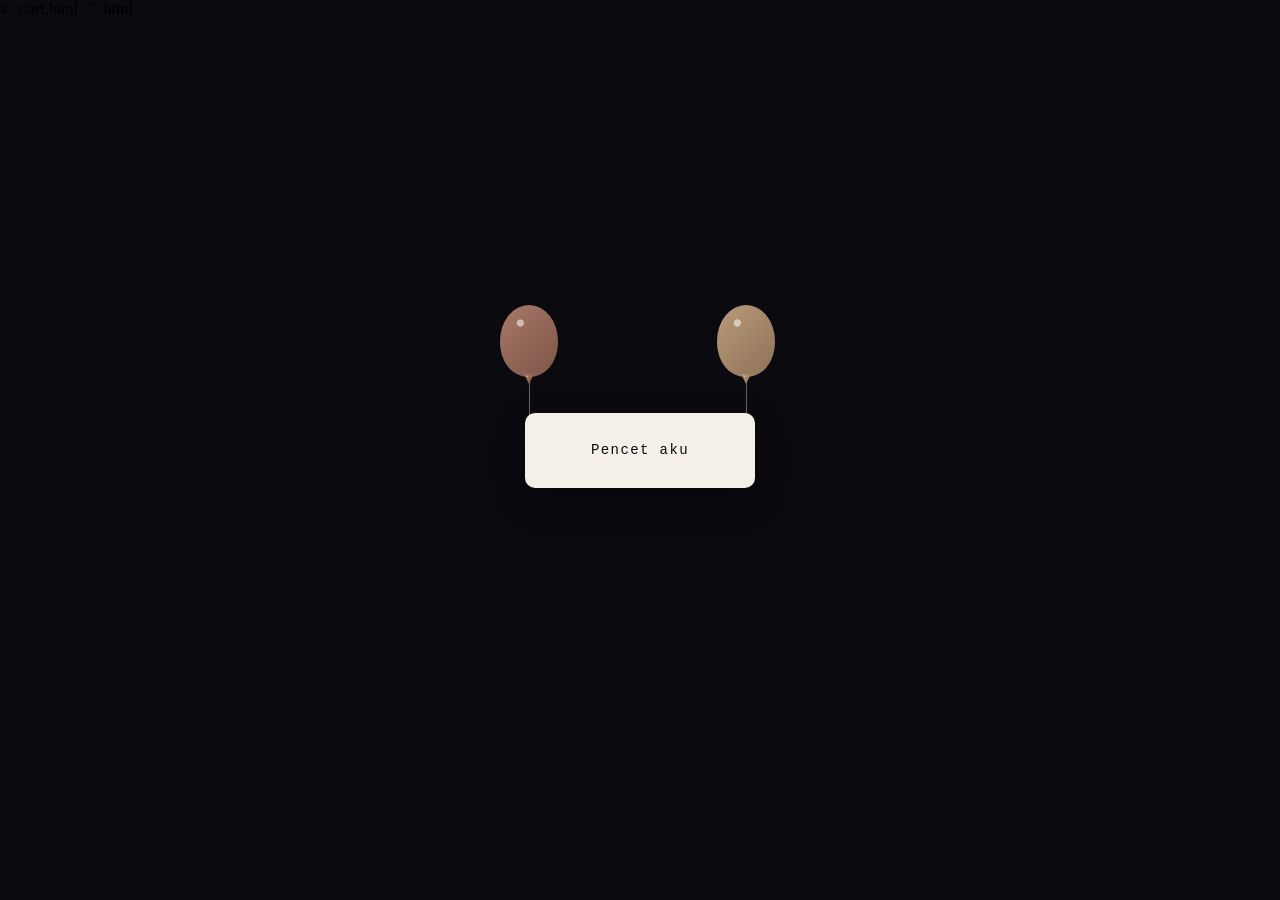
==== index.html @ b917b287 "buanyak" ====
# `start.html`

```html
<!DOCTYPE html>
<html lang="en">

<head>
  <meta charset="UTF-8">

  <meta
    name="viewport"
    content="width=device-width, initial-scale=1.0">

  <title>A Little Something</title>

  <style>

    /* =========================
       RESET
       ========================= */

    * {
      box-sizing: border-box;
    }

    html,
    body {
      width: 100%;
      height: 100%;
      margin: 0;
    }

    body {
      overflow: hidden;

      background: #0a0a0f;

      font-family:
        "Cormorant Garamond",
        Georgia,
        serif;
    }


    /* =========================
       START PAGE
       ========================= */

    .start-button {
  position: relative;
  z-index: 10;

  border: none;

  background: #f4f0e7;
  color: #0a0a0f;

  width: 230px;
  height: 75px;

  padding: 0;

  font-family:
    "DM Mono",
    "Courier New",
    monospace;

  font-size: 14px;

  letter-spacing: .1em;

  cursor: pointer;

  box-shadow:
    0 12px 35px rgba(0, 0, 0, .3);

  transition:
    transform .3s ease,
    box-shadow .3s ease,
    background .3s ease;

  border-radius: 10px;
}

.start-button:hover {
  transform: translateY(-4px);

  background: #ffffff;

  box-shadow:
    0 18px 45px rgba(
      255,
      244,
      168,
      .15
    );
}

.start-button:active {
  transform: translateY(-1px) scale(.97);
}

    /* =========================
       FIREFLIES CONTAINER
       ========================= */

    .fireflies {
      position: absolute;

      inset: 0;

      overflow: hidden;

      pointer-events: none;

      z-index: 1;
    }


    /* =========================
       FIREFLY
       ========================= */

    .firefly {
      position: absolute;

      width: 4px;
      height: 4px;

      border-radius: 50%;

      background: #fff4a8;

      box-shadow:
        0 0 5px #fff4a8,
        0 0 12px #ffe878,
        0 0 22px #ffd84d;

      opacity: 0;

      animation:
        firefly-float
        var(--duration)
        ease-in-out
        infinite,

        firefly-glow
        2s
        ease-in-out
        infinite
        alternate;
    }


    /* =========================
       FIREFLY MOVEMENT
       ========================= */

    @keyframes firefly-float {

      0% {
        transform:
          translate(0, 0);

        opacity: 0;
      }

      10% {
        opacity: var(--opacity);
      }

      30% {
        transform:
          translate(
            var(--move-x-1),
            var(--move-y-1)
          );
      }

      55% {
        transform:
          translate(
            var(--move-x-2),
            var(--move-y-2)
          );
      }

      80% {
        transform:
          translate(
            var(--move-x-3),
            var(--move-y-3)
          );
      }

      90% {
        opacity: var(--opacity);
      }

      100% {
        transform:
          translate(
            var(--move-x-4),
            var(--move-y-4)
          );

        opacity: 0;
      }
    }


    /* =========================
       FIREFLY GLOW
       ========================= */

    @keyframes firefly-glow {

      from {
        box-shadow:
          0 0 4px #fff4a8,
          0 0 8px #ffe878,
          0 0 14px #ffd84d;
      }

      to {
        box-shadow:
          0 0 7px #fff4a8,
          0 0 16px #ffe878,
          0 0 28px #ffd84d;
      }
    }


    /* =========================
       CENTER CONTENT
       ========================= */

    .content {
  position: absolute;
  inset: 0;

  display: flex;
  align-items: center;
  justify-content: center;

  z-index: 10;
}

    /* =========================
       BUTTON
       ========================= */

    .start-button {
  position: relative;
  z-index: 10;

  width: 230px;
  height: 75px;

  border: none;

  background: #f4f0e7;
  color: #0a0a0f;

  font-family:
    "DM Mono",
    "Courier New",
    monospace;

  font-size: 14px;
  letter-spacing: .1em;

  cursor: pointer;

  box-shadow:
    0 12px 35px rgba(0, 0, 0, .3);

  transition:
    transform .3s ease,
    box-shadow .3s ease;
  
}

.start-button:hover {
  transform: translateY(-4px);

  box-shadow:
    0 18px 45px rgba(
      255,
      244,
      168,
      .15
    );
}

.start-button:active {
  transform: scale(.97);
}


    .balloon {
  position: absolute;

  width: 58px;
  height: 72px;

  border-radius: 50% 50% 48% 48%;

  z-index: 5;

  animation:
    balloon-float
    4s
    ease-in-out
    infinite;
}

.balloon-left {
  left: calc(50% - 140px);
  top: calc(50% - 145px);

  background:
    radial-gradient(
      circle at 35% 25%,
      #ffffff88 0 5%,
      transparent 6%
    ),
    linear-gradient(
      135deg,
      #a87968,
      #7d5548
    );

  animation-delay: -.8s;
}

.balloon-right {
  left: calc(50% + 77px);
  top: calc(50% - 145px);

  background:
    radial-gradient(
      circle at 35% 25%,
      #ffffff88 0 5%,
      transparent 6%
    ),
    linear-gradient(
      135deg,
      #b99a79,
      #8e7258
    );

  animation-delay: -2s;
}

/* kanan */

.balloon-right {
  left: calc(50% + 77px);
  top: calc(50% - 145px);

  background:
    radial-gradient(
      circle at 35% 25%,
      #ffffff88 0 5%,
      transparent 6%
    ),
    linear-gradient(
      135deg,
      #b99a79,
      #8e7258
    );

  animation-delay: -2s;
}


/* ujung balon */

.balloon::after {
  content: "";

  position: absolute;

  left: 50%;
  bottom: -7px;

  transform: translateX(-50%);

  width: 10px;
  height: 10px;

  background: inherit;

  clip-path: polygon(
    0 0,
    100% 0,
    50% 100%
  );
}


/* tali */

.balloon::before {
  content: "";

  position: absolute;

  left: 50%;
  top: 100%;

  width: 1px;
  height: 90px;

  background: #f4f0e766;

  transform-origin: top;

  transform:
    rotate(
      var(--string-angle, 0deg)
    );
}


/* animasi melayang */

@keyframes balloon-float {

  0% {
    transform:
      translateY(0)
      rotate(-3deg);
  }

  25% {
    transform:
      translateY(-12px)
      rotate(2deg);
  }

  50% {
    transform:
      translateY(-20px)
      rotate(-2deg);
  }

  75% {
    transform:
      translateY(-9px)
      rotate(3deg);
  }

  100% {
    transform:
      translateY(0)
      rotate(-3deg);
  }
}


    /* =========================
       MOBILE
       ========================= */

    @media (max-width: 520px) {

      .start-button {

        min-width: 140px;

        padding:
          15px
          30px;

        font-size: 10px;
      }

    }

  </style>
</head>


<body>


  <!-- =========================
       START PAGE
       ========================= -->

  <div class="start-page">


    <!-- FIREFLIES -->

    <div
      class="fireflies"
      id="fireflies">
    </div>


    <!-- BUTTON -->

    <div class="content">

  <div class="balloon balloon-left"></div>

  <div class="balloon balloon-right"></div>

  <button
    class="start-button"
    id="startButton">
    Pencet aku
  </button>

</div>


  </div>


  <!-- =========================
       MUSIC
       ========================= -->

  <audio
    id="birthdayMusic"
    src="music/birthday.mp3"
    preload="auto">
  </audio>


  <script>

    /* =========================
       CREATE FIREFLIES
       ========================= */

    const fireflies =
      document.getElementById(
        "fireflies"
      );


    for (let i = 0; i < 60; i++) {

      const firefly =
        document.createElement(
          "span"
        );


      firefly.className =
        "firefly";


      /* Position */

      firefly.style.left =
        `${Math.random() * 100}%`;

      firefly.style.top =
        `${Math.random() * 100}%`;


      /* Animation duration */

      firefly.style.setProperty(
        "--duration",
        `${8 + Math.random() * 12}s`
      );


      /* Opacity */

      firefly.style.setProperty(
        "--opacity",
        `${0.35 + Math.random() * 0.65}`
      );


      /* Movement 1 */

      firefly.style.setProperty(
        "--move-x-1",
        `${-50 + Math.random() * 100}px`
      );

      firefly.style.setProperty(
        "--move-y-1",
        `${-50 + Math.random() * 100}px`
      );


      /* Movement 2 */

      firefly.style.setProperty(
        "--move-x-2",
        `${-100 + Math.random() * 200}px`
      );

      firefly.style.setProperty(
        "--move-y-2",
        `${-100 + Math.random() * 200}px`
      );


      /* Movement 3 */

      firefly.style.setProperty(
        "--move-x-3",
        `${-70 + Math.random() * 140}px`
      );

      firefly.style.setProperty(
        "--move-y-3",
        `${-100 + Math.random() * 200}px`
      );


      /* Movement 4 */

      firefly.style.setProperty(
        "--move-x-4",
        `${-120 + Math.random() * 240}px`
      );

      firefly.style.setProperty(
        "--move-y-4",
        `${-120 + Math.random() * 240}px`
      );


      /* Random starting point */

      firefly.style.animationDelay =
        `${Math.random() * -15}s`;


      /* Random size */

      const size =
        2 + Math.random() * 4;

      firefly.style.width =
        `${size}px`;

      firefly.style.height =
        `${size}px`;


      fireflies.appendChild(
        firefly
      );
    }


    /* =========================
       START BUTTON
       ========================= */

    const startButton =
      document.getElementById(
        "startButton"
      );


    const birthdayMusic =
      document.getElementById(
        "birthdayMusic"
      );


    startButton.addEventListener(
      "click",
      function () {
        /*
         * Simpan status bahwa user sudah siap memutar musik.
         */
        sessionStorage.setItem(
          "birthdayMusicStarted",
          "true"
        );


        /*
         * Simpan status bahwa musik
         * sudah dimulai.
         */

        sessionStorage.setItem(
          "birthdayMusicStarted",
          "true"
        );


        /*
         * Pindah ke halaman utama.
         */

        window.location.href =
          "main.html";

      }
    );

  </script>


</body>

</html>
```
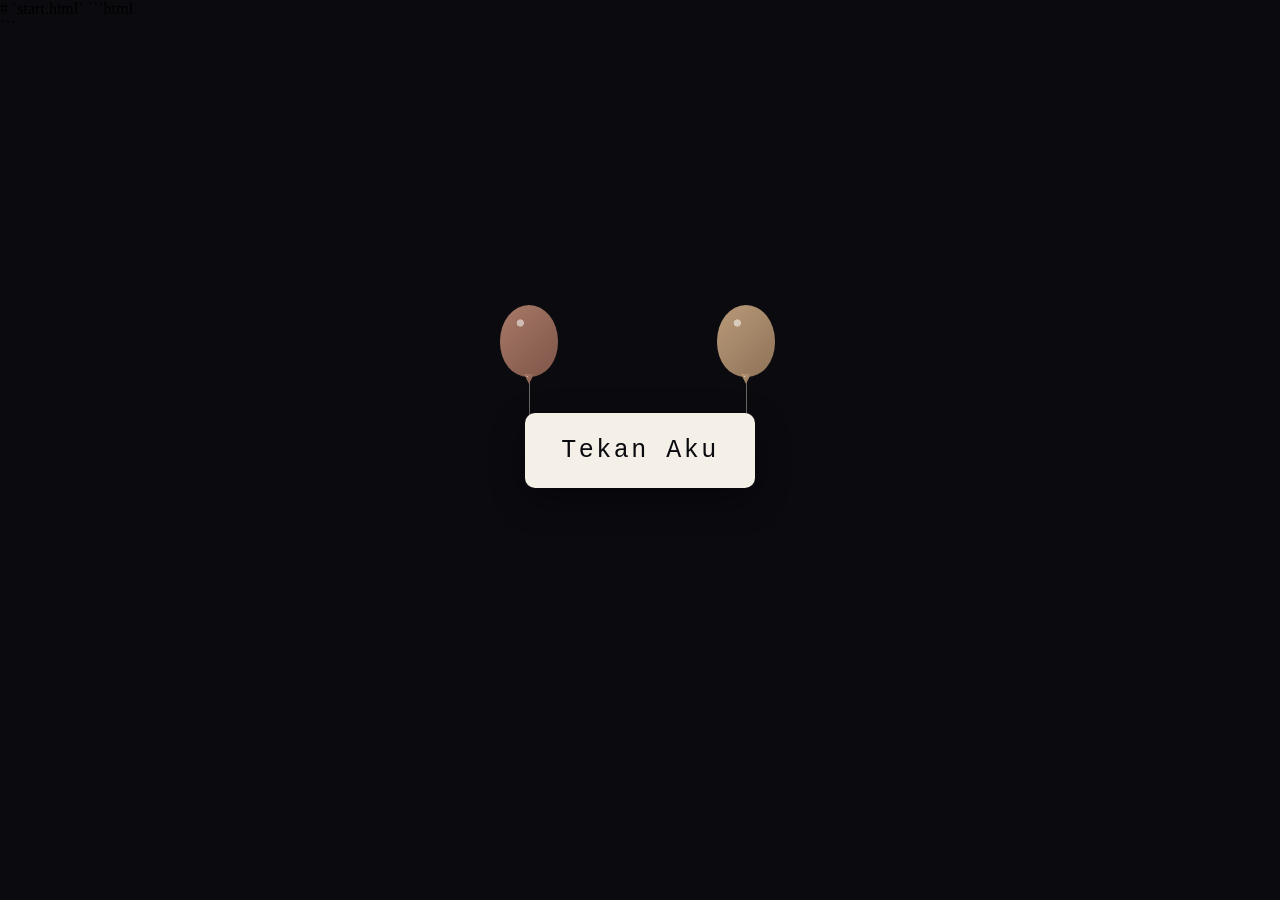
==== commit 86822f5a: "cok" ====
--- a/index.html
+++ b/index.html
@@ -267,7 +267,7 @@
     "Courier New",
     monospace;
 
-  font-size: 14px;
+  font-size: 25px;
   letter-spacing: .1em;
 
   cursor: pointer;
@@ -474,7 +474,7 @@
           15px
           30px;
 
-        font-size: 10px;
+        font-size: 25px;
       }
 
     }
@@ -512,7 +512,7 @@
   <button
     class="start-button"
     id="startButton">
-    Pencet aku
+    Tekan Aku
   </button>
 
 </div>
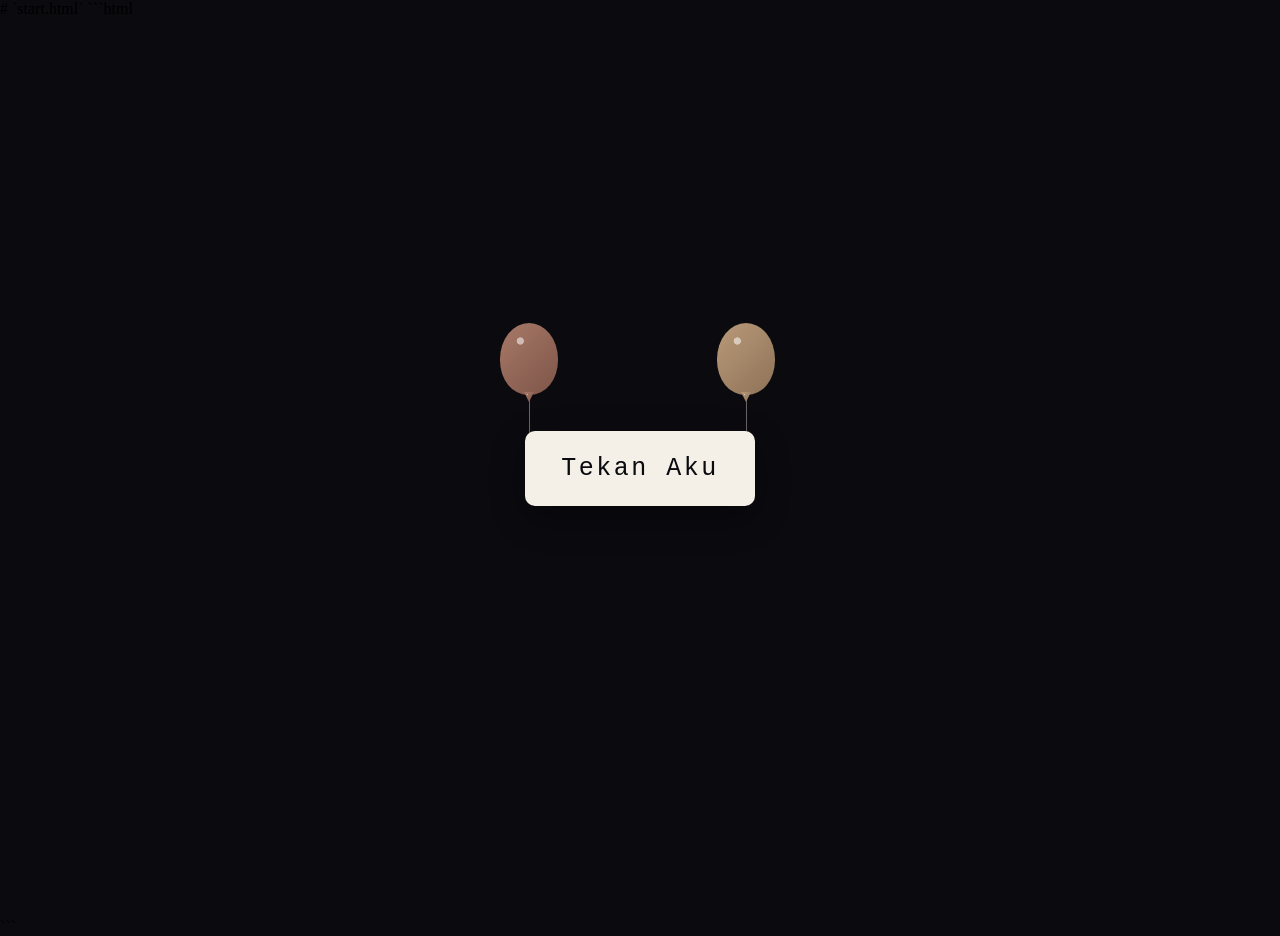
==== commit c545891f: "test" ====
--- a/index.html
+++ b/index.html
@@ -45,6 +45,14 @@
     /* =========================
        START PAGE
        ========================= */
+
+    .start-page {
+      position: relative;
+      width: 100%;
+      height: 100vh;
+      overflow: hidden;
+      background: #0a0a0f;
+    }
 
     .start-button {
   position: relative;
@@ -106,14 +114,16 @@
 
     .fireflies {
       position: absolute;
-
-      inset: 0;
+      top: 0;
+      right: 0;
+      bottom: 0;
+      left: 0;
 
       overflow: hidden;
 
       pointer-events: none;
 
-      z-index: 1;
+      z-index: 0;
     }
 
 
@@ -237,13 +247,16 @@
 
     .content {
   position: absolute;
-  inset: 0;
+  top: 0;
+  right: 0;
+  bottom: 0;
+  left: 0;
 
   display: flex;
   align-items: center;
   justify-content: center;
 
-  z-index: 10;
+  z-index: 1;
 }
 
     /* =========================
@@ -544,7 +557,7 @@
       );
 
 
-    for (let i = 0; i < 60; i++) {
+    for (let i = 0; i < 30; i++) {
 
       const firefly =
         document.createElement(
@@ -675,34 +688,23 @@
 
     startButton.addEventListener(
       "click",
-      function () {
-        /*
-         * Simpan status bahwa user sudah siap memutar musik.
-         */
+      async function () {
         sessionStorage.setItem(
           "birthdayMusicStarted",
           "true"
         );
 
-
-        /*
-         * Simpan status bahwa musik
-         * sudah dimulai.
-         */
-
-        sessionStorage.setItem(
-          "birthdayMusicStarted",
-          "true"
-        );
-
-
-        /*
-         * Pindah ke halaman utama.
-         */
+        try {
+          await birthdayMusic.play();
+        } catch (error) {
+          console.log(
+            "Music start is blocked before navigation; waiting for a later user gesture.",
+            error
+          );
+        }
 
         window.location.href =
           "main.html";
-
       }
     );
 
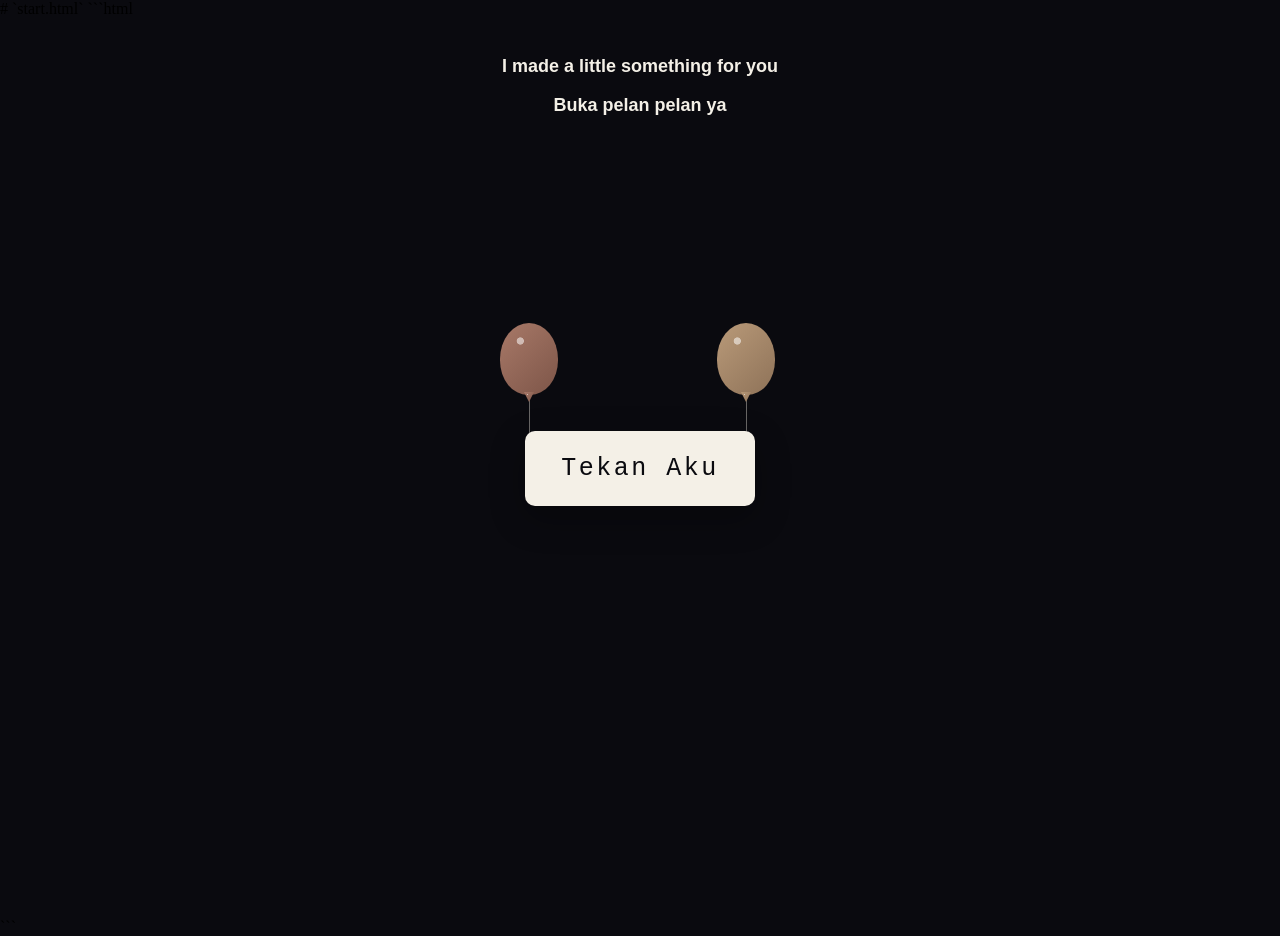
==== commit 9693c433: "adding gif" ====
--- a/index.html
+++ b/index.html
@@ -491,14 +491,23 @@
       }
 
     }
+    .pelanpelan {
+        position: absolute;
+        top: 20px;
+        left: 50%;
+        transform: translateX(-50%);
+        text-align: center;
+        color: #f4f0e7;
+        font-family: "Arial";
+        font-weight: bold;
+        font-size: 18px;
+    }
 
   </style>
 </head>
 
 
 <body>
-
-
   <!-- =========================
        START PAGE
        ========================= -->
@@ -512,7 +521,10 @@
       class="fireflies"
       id="fireflies">
     </div>
-
+    <div class="pelanpelan">
+        <p>I made a little something for you</p>
+        <p>Buka pelan pelan ya</p>
+    </div>
 
     <!-- BUTTON -->
 
@@ -557,7 +569,7 @@
       );
 
 
-    for (let i = 0; i < 30; i++) {
+    for (let i = 0; i < 18; i++) {
 
       const firefly =
         document.createElement(
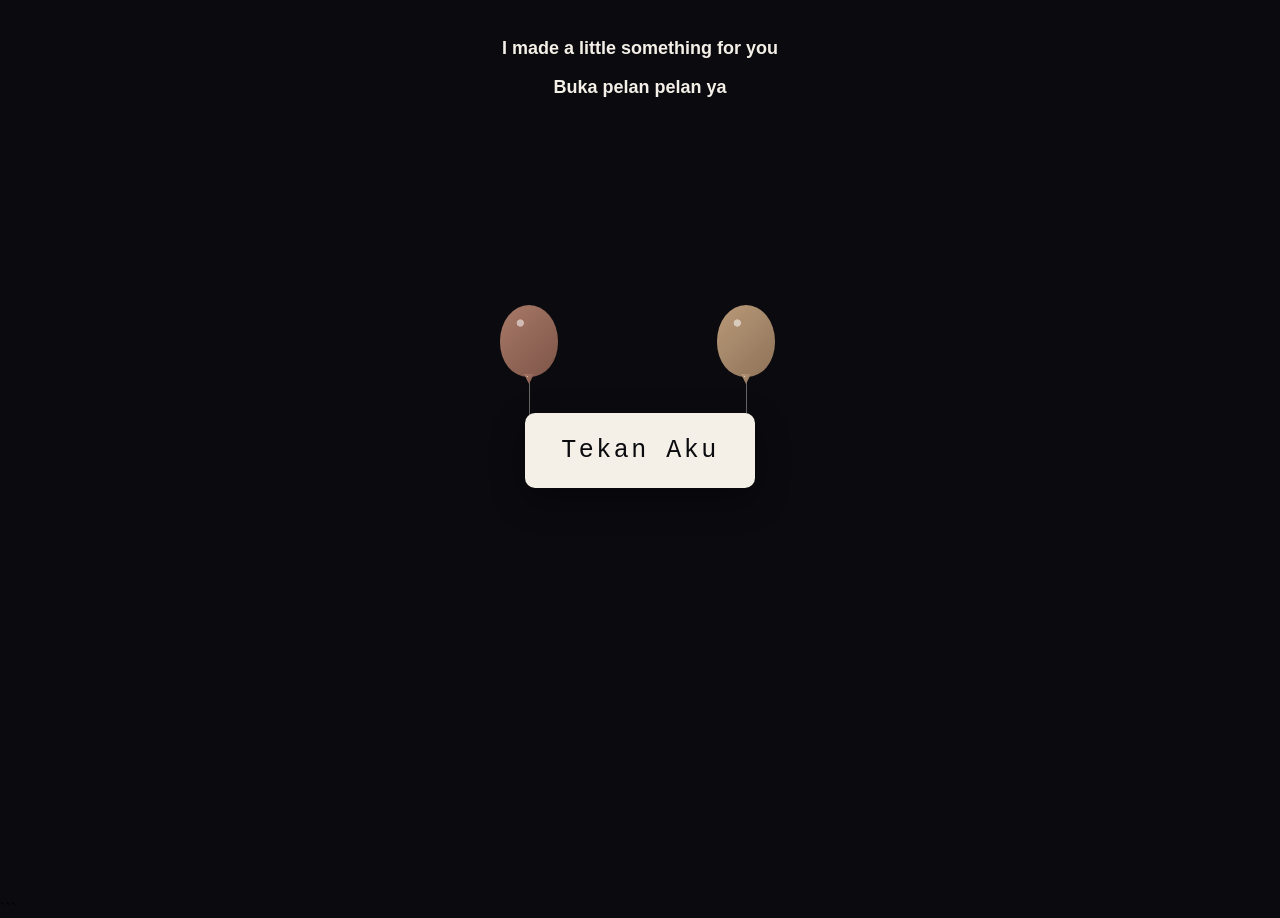
==== commit 7b6c0ec2: "tes" ====
--- a/index.html
+++ b/index.html
@@ -1,6 +1,4 @@
-# `start.html`
-
-```html
+
 <!DOCTYPE html>
 <html lang="en">
 
